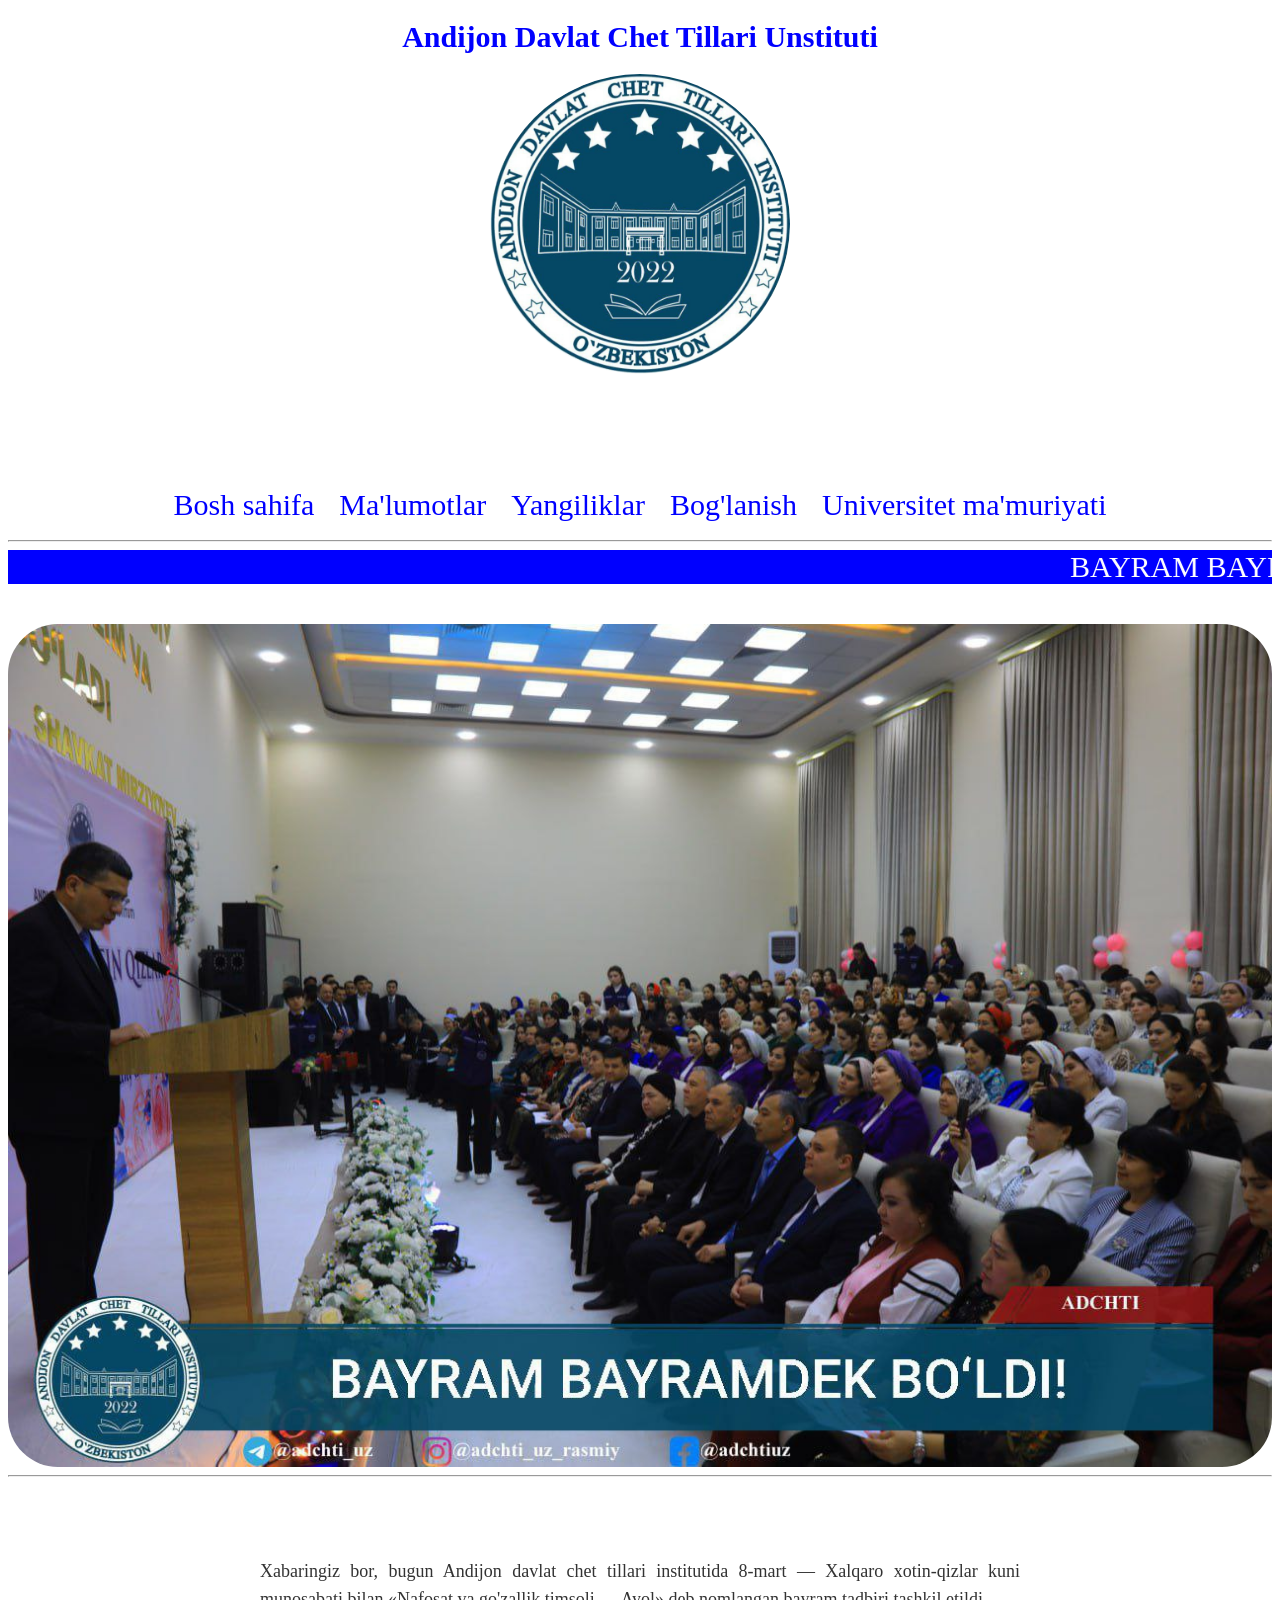
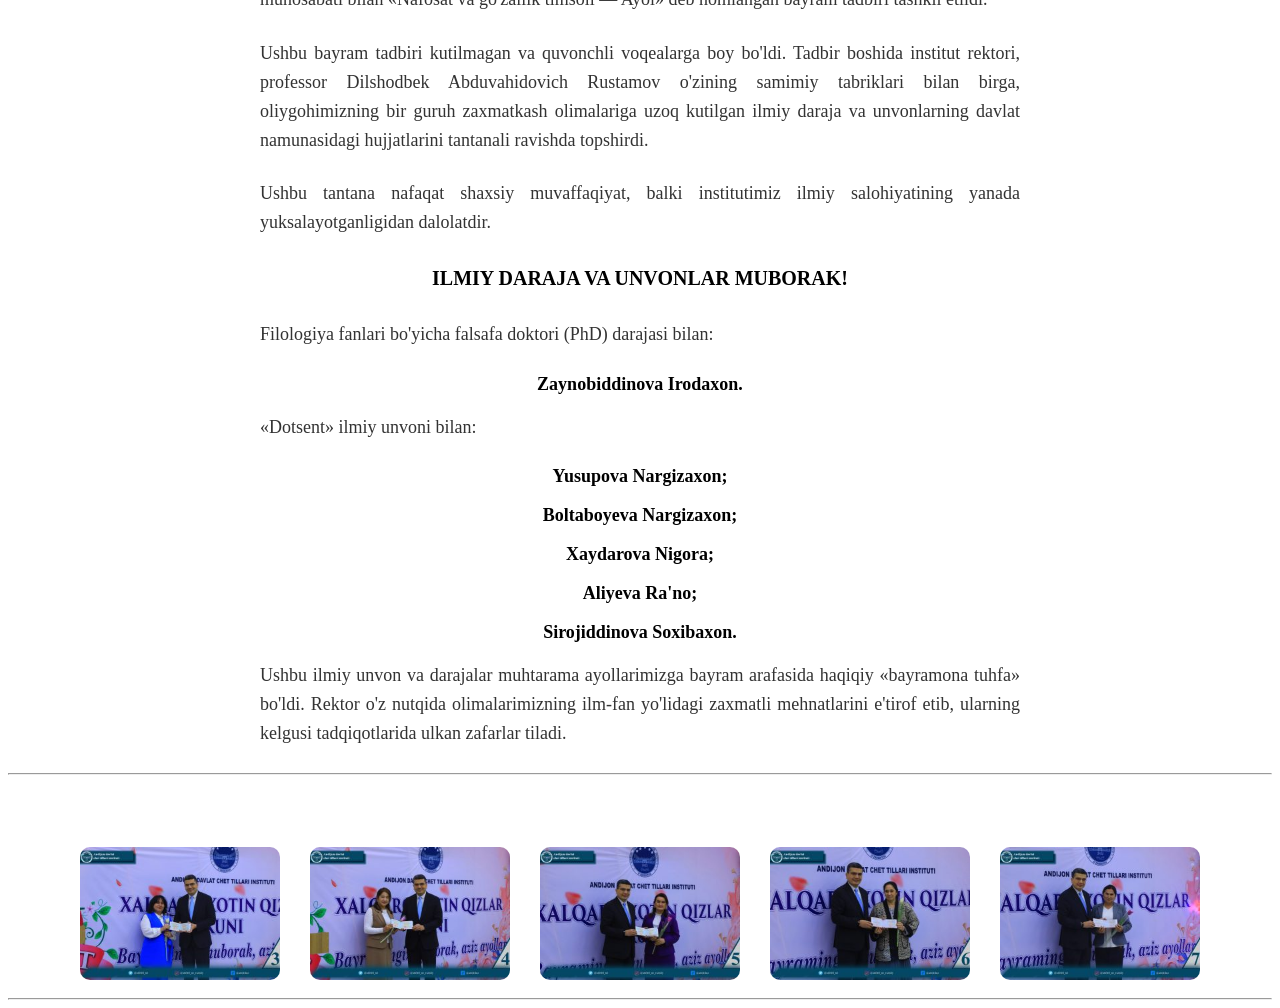
==== bbb.html @ 3b574409 "Add files via upload" ====
<!DOCTYPE html>
<html lang="en">
<head>
    <meta charset="UTF-8">
    <meta name="viewport" content="width=device-width, initial-scale=1.0">
    <title>Document</title>
    <link rel="stylesheet" href="./style.css">
</head>
<body>
    <center>
        <h1 class="num">Andijon Davlat Chet Tillari Unstituti</h1>
    </center>

    <center>
        <img class="num1" src="./photo_2026-03-11_20-54-09.jpg" alt="">
    </center>
    <nav class="nav-container">
        <a href="./index.html" class="menu">Bosh sahifa</a>
        <a href="./malumot.html" class="menu">Ma'lumotlar</a>
        <a href="./info.html" class="menu">Yangiliklar</a>
        <a href="./call.html" class="menu">Bog'lanish</a>
        <a href="./leader.html" class="menu">Universitet ma'muriyati</a>
    </nav>
    <hr>
    <marquee class="news" scrollamount="10px" direction="left">BAYRAM BAYRAMDEK BO'LDI!</marquee>
    <br><br><br>
    <center>
        <img class="wphoto" src="./bbb.jpg" alt="">
    </center>
    <hr>
    <br><br><br>
    <div class="content-wrapper">
        <p class="wtext">Xabaringiz bor, bugun Andijon davlat chet tillari institutida 8-mart — Xalqaro xotin-qizlar kuni munosabati bilan «Nafosat va go'zallik timsoli — Ayol» deb nomlangan bayram tadbiri tashkil etildi.</p>
        <p class="wtext">Ushbu bayram tadbiri kutilmagan va quvonchli voqealarga boy bo'ldi. Tadbir boshida institut rektori, professor Dilshodbek Abduvahidovich Rustamov o'zining samimiy tabriklari bilan birga, oliygohimizning bir guruh zaxmatkash olimalariga uzoq kutilgan ilmiy daraja va unvonlarning davlat namunasidagi hujjatlarini tantanali ravishda topshirdi.</p>
        <p class="wtext">Ushbu tantana nafaqat shaxsiy muvaffaqiyat, balki institutimiz ilmiy salohiyatining yanada yuksalayotganligidan dalolatdir.</p>
        
        <h2 class="wtext-bold">ILMIY DARAJA VA UNVONLAR MUBORAK!</h2>
        <p class="wtext">Filologiya fanlari bo'yicha falsafa doktori (PhD) darajasi bilan:</p>
        <p class="wtext-name">Zaynobiddinova Irodaxon.</p>
        
        <p class="wtext">«Dotsent» ilmiy unvoni bilan:</p>
        <p class="wtext-name">Yusupova Nargizaxon;</p>
        <p class="wtext-name">Boltaboyeva Nargizaxon;</p>
        <p class="wtext-name">Xaydarova Nigora;</p>
        <p class="wtext-name">Aliyeva Ra'no;</p>
        <p class="wtext-name">Sirojiddinova Soxibaxon.</p>
        <p class="wtext">Ushbu ilmiy unvon va darajalar muhtarama ayollarimizga bayram arafasida haqiqiy «bayramona tuhfa» bo'ldi. Rektor o'z nutqida olimalarimizning ilm-fan yo'lidagi zaxmatli mehnatlarini e'tirof etib, ularning kelgusi tadqiqotlarida ulkan zafarlar tiladi.</p>
    </div>
    <hr>
    <br><br><br>
    <div class="photo-grid">
        <img class="wphoto1" src="./bbb1.jpg" alt="">
        <img class="wphoto1" src="./bbb2.jpg" alt="">
        <img class="wphoto1" src="./bbb3.jpg" alt="">
        <img class="wphoto1" src="./bbb4.jpg" alt="">
        <img class="wphoto1" src="./bbb5.jpg" alt="">
    </div>
    <hr>
</body>
</html>
---- style.css ----
/*.menu
{
    font-size: 20px;
    color: blue;
    text-decoration: none;
    margin: 0 10px;
    display: inline-block;
    transition: all 1s;
}
.menu:hover{
    transform: scale(1.2);
    
}*/
.nav-container {
    display: flex;
    justify-content: center;
    flex-wrap: wrap;
    gap: 25px;
    margin-top: 100px;
    padding: 10px;
}

.menu {
    font-size: 30px;
    color: blue;
    text-decoration: none;
    display: inline-block;
    transition: all 0.4s ease;
}

.menu:hover {
    transform: scale(1.1);
}
@media (max-width: 600px) {
    .menu {
        font-size: 16px;
    }
    .nav-container {
        gap: 15px;
    }
}
.num1 {
    width: 300px;
    height: 300px;
    border-radius: 50%;
    transition: all 0.8s ease-in-out; 
    overflow: hidden;
    cursor: pointer;
}

.num1:hover {
    transform: rotate(360deg);
    border-color: rgb(1, 91, 175);
    box-shadow: 0px 0px 50px rgb(1, 91, 175);
}

.num2
{
    max-width: 100%;
    height: auto;
    display: block;
    margin: 0 auto;
    
}
.num{
    font-size: 30px;
    color: blue;
    transition: all 0.4s;
}
.num:hover{
    color: aliceblue;
    background-color: blue;
}

.c1 {
    display: inline-block;
    width: 200px;
    height: 200px;
    border-radius: 50%;
    overflow: hidden;
    transition: all 1s;
}

.c1 img {
    width: 100%;
    height: 100%;
    object-fit: cover;
}
.c1:hover{
    transform: scale(1.2); 
}
.wphoto
{
    border-radius: 50px;
    max-width: 100%; 
    height: auto;
    display: block;
    margin: 0 auto;
}
.news
{
    color: white;
    background-color: blue;
    font-size: 30px;
}
/*
.wphoto1{
    width: 300px;
    max-width: 90%;
    border-radius: 20px;
    height: auto;
    transition: all 1s;
}
.wphoto1:hover{
    transform: scale(1.2); 
}
*/
.photo-grid {
    display: flex;
    flex-wrap: wrap;
    justify-content: center;
    gap: 30px;
    padding: 10px;
}

.wphoto1 {
    width: 200px;
    object-fit: cover;
    border-radius: 10px;
    transition: transform 0.3s;
}
@media (max-width: 480px) {
    .wphoto1 {
        width: 140px; 
    }
    .photo-grid {
        gap: 10px;
    }
}
.wphoto1:hover{
    transform: scale(1.2); 
}
.gallery-container {
    display: flex;
    flex-wrap: wrap;
    justify-content: center;
    gap: 20px;
}

/*
.wtext{
    font-size: 18px;
    text-align: justify;
    padding: 0 15px;
    font-weight: normal; 
}
*/
.wtext {
    font-size: 18px;
    text-align: justify;
    padding: 0 20px;
    font-weight: normal;
    line-height: 1.6;
    margin-bottom: 25px;
    color: #333;
}

.wtext-bold {
    font-size: 20px;
    text-align: center;
    font-weight: bold;
    color: #000;
    margin: 30px 0;
}

.wtext-name {
    font-size: 18px;
    text-align: center;
    font-weight: 600;
    margin-bottom: 5px;
}

.content-wrapper {
    max-width: 800px;
    margin: 0 auto;
}
.infoo{
    display: flex;
    justify-content: center;
    flex-wrap: wrap;
    gap: 50px;
}

.card {
    display: flex;
    align-items: center;
    gap: 30px;
    padding: 20px;
    max-width: 900px;
    margin: 0 auto;
}

.photo {
    flex-shrink: 0;
    width: 300px;
    height: 200px;
}

.photo img {
    width: 100%;
    height: 100%;
    object-fit: cover;
    border-radius: 10px;
}
.info {
    text-align: left;
}
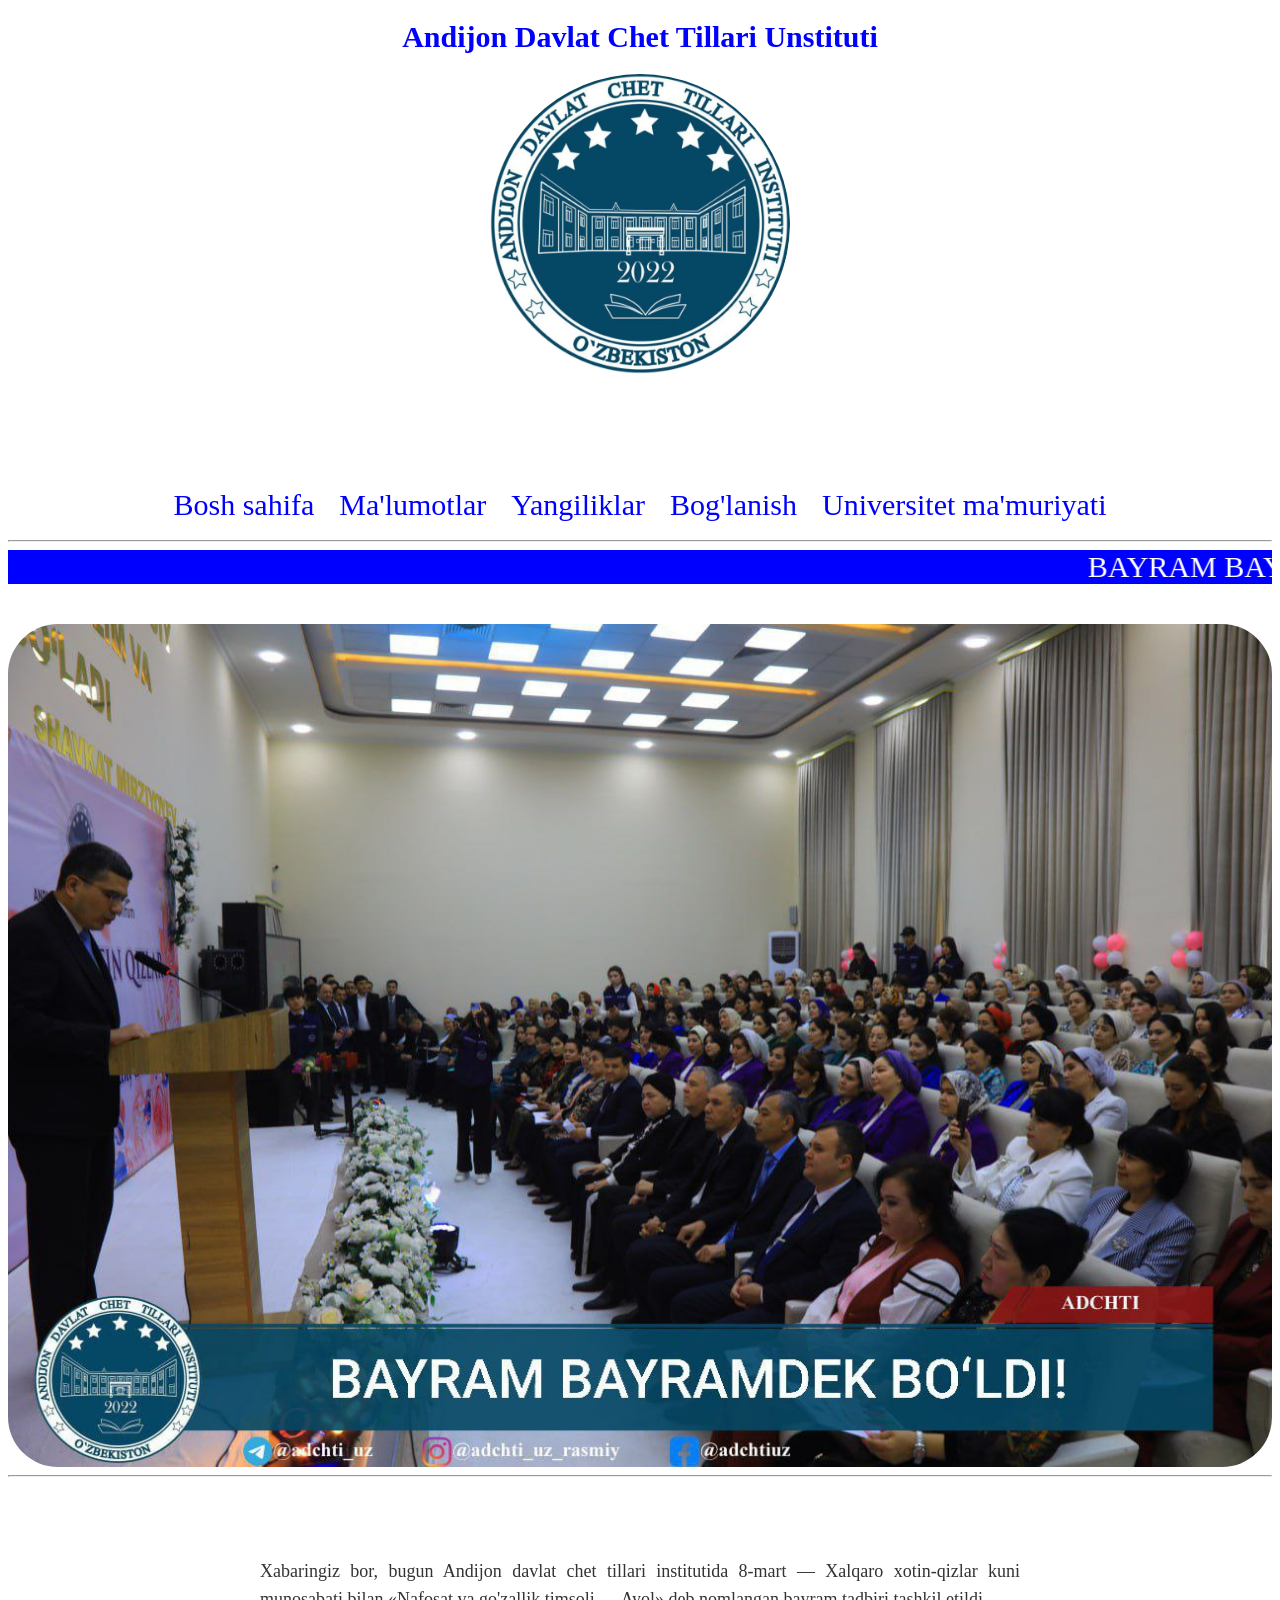
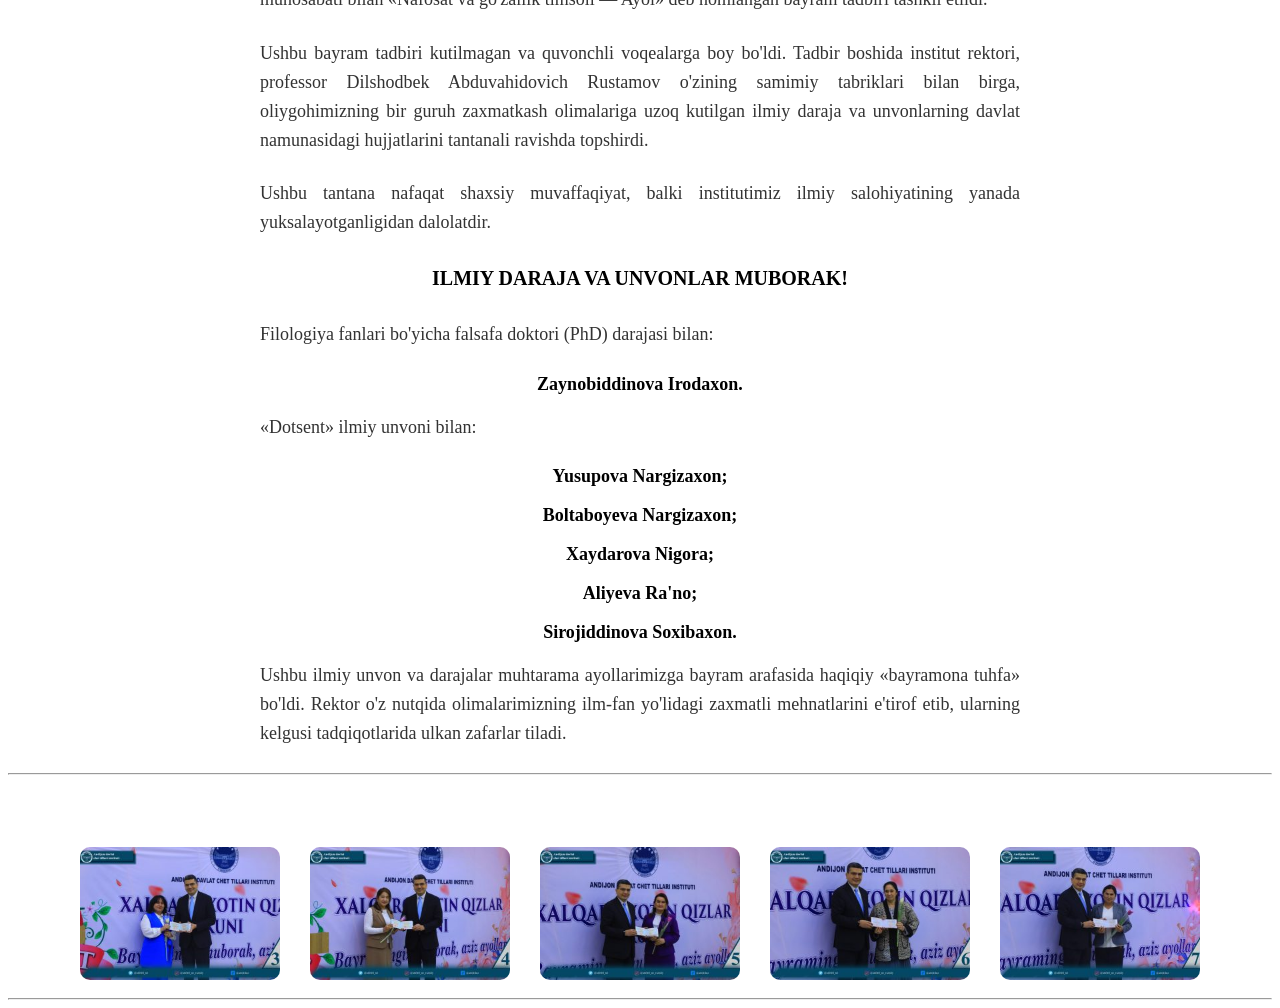
==== commit 26a39a7c: "Update bbb.html" ====
--- a/bbb.html
+++ b/bbb.html
@@ -3,7 +3,7 @@
 <head>
     <meta charset="UTF-8">
     <meta name="viewport" content="width=device-width, initial-scale=1.0">
-    <title>Document</title>
+    <title>ADChTI</title>
     <link rel="stylesheet" href="./style.css">
 </head>
 <body>
@@ -57,4 +57,4 @@
     </div>
     <hr>
 </body>
-</html>+</html>
